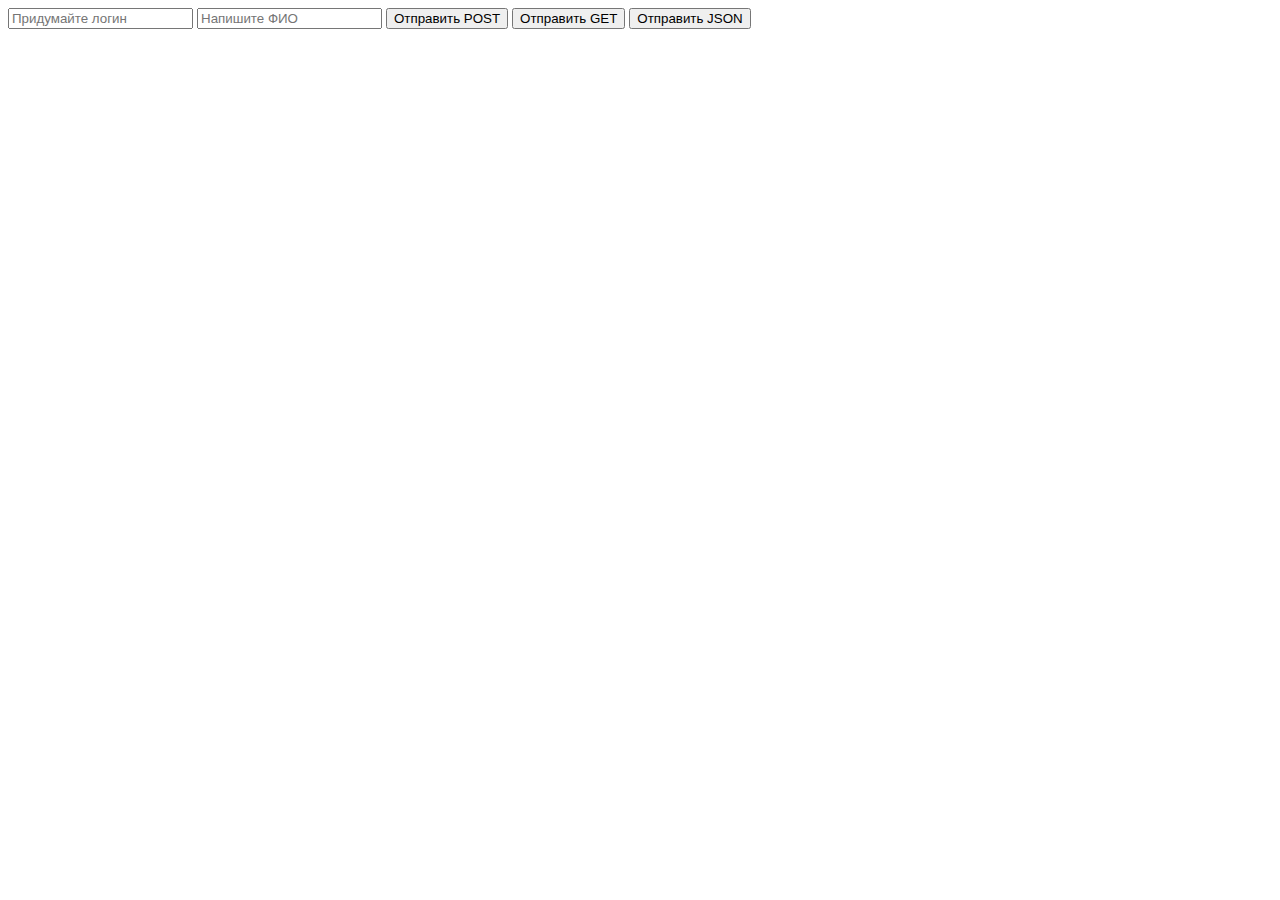
==== reg.html @ f05ca528 "Сделать регистрацию на ажаксе" ====
<!DOCTYPE html>
<html lang="en">
<head>
    <meta charset="UTF-8">
    <meta name="viewport" content="width=device-width, initial-scale=1.0">
    <title>Document</title>
</head>
<body>
    <form action="" method="POST">
        <input type="text" name="login" placeholder="Придумайте логин">
        <input type="text" id="FIO" name="FIO" placeholder="Напишите ФИО">
        <input type="submit" id="addPost" value="Отправить POST">
        <input type="submit" id="addGet" value="Отправить GET">
        <input type="submit" id="addJson" value="Отправить JSON">
    </form>
    <div></div>
    <script src="regScript.js"></script>
</body>
</html>
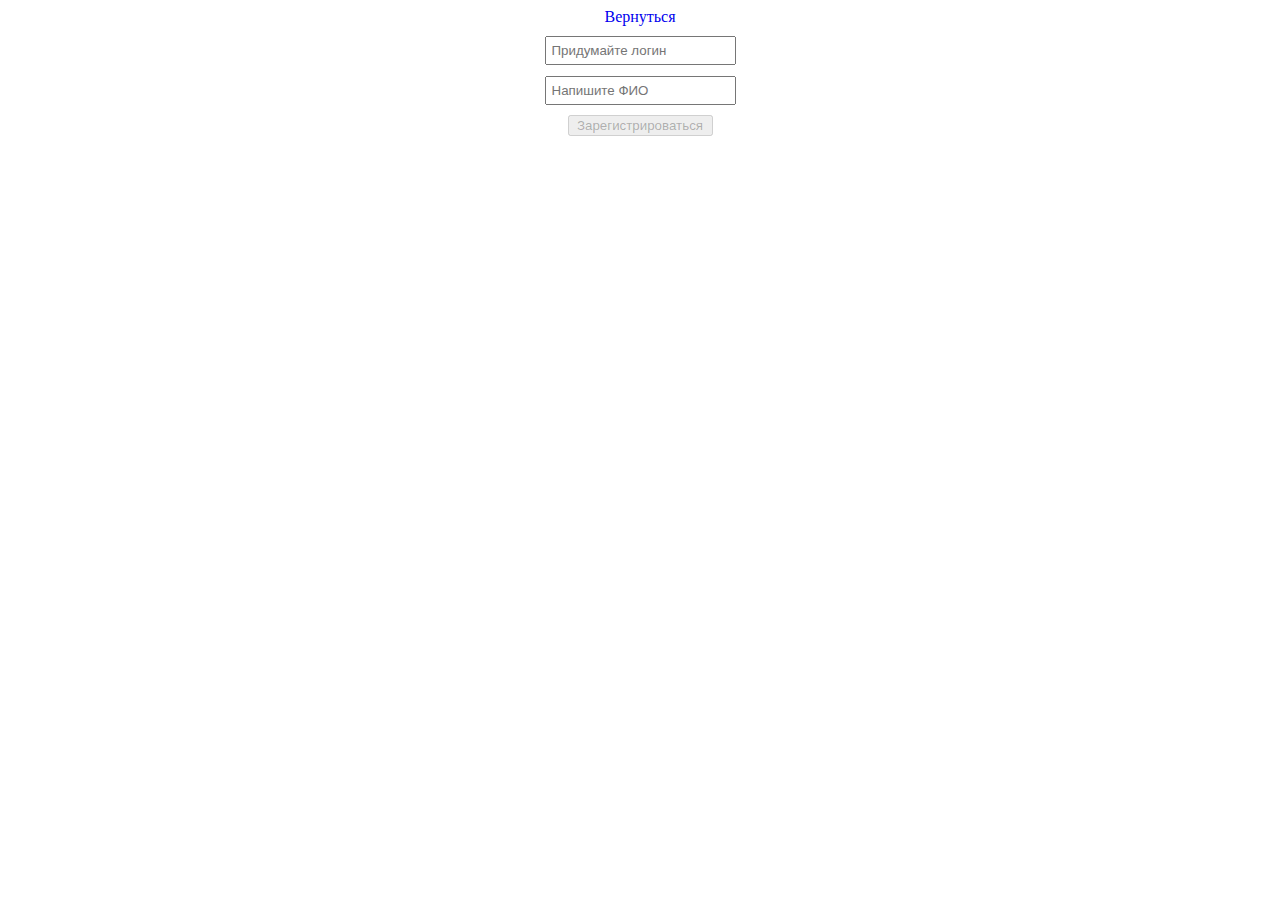
==== commit e046c10b: "Всё работает, сделать красивую анимацию" ====
--- a/reg.html
+++ b/reg.html
@@ -3,17 +3,20 @@
 <head>
     <meta charset="UTF-8">
     <meta name="viewport" content="width=device-width, initial-scale=1.0">
+    <link rel="stylesheet" href="style.css">
     <title>Document</title>
 </head>
-<body>
-    <form action="" method="POST">
+<body class="">
+    <a href="index.html">Вернуться</a>
+    <form action="" method="POST" enctype="multipart/form-data" class="">
         <input type="text" name="login" placeholder="Придумайте логин">
         <input type="text" id="FIO" name="FIO" placeholder="Напишите ФИО">
-        <input type="submit" id="addPost" value="Отправить POST">
-        <input type="submit" id="addGet" value="Отправить GET">
-        <input type="submit" id="addJson" value="Отправить JSON">
+        <input type="submit" id="addPost" value="Зарегистрироваться" disabled>
     </form>
-    <div></div>
+    <div id="modal" class="message hidden">
+        <p>Такой пользователь уже есть</p>
+        <button>Закрыть</button>
+    </div>
     <script src="regScript.js"></script>
 </body>
 </html>--- a/style.css
+++ b/style.css
@@ -0,0 +1,52 @@
+*{
+    text-decoration: none;
+}
+body{
+    display: flex;
+    justify-content: center;
+    align-items: center;
+    flex-direction: column;
+}
+input[type=text]{
+    padding: 5px;
+}
+input[type=submit]{
+    width: 145px;
+}
+form{
+    margin: 10px;
+    width: 230px;
+    height: 100px;
+    display: flex;
+    flex-direction: column;
+    flex-wrap: wrap;
+    justify-content: space-between;
+    align-items: center;
+}
+.message{
+    width: 300px;
+    height: 130px;
+    background-color: #e9a3e8;
+    border: 1px solid black;
+    border-radius: 20px;
+    display: flex;
+    flex-direction: column;
+    justify-content: center;
+    align-items: center;
+    margin: 20px auto;
+    z-index: 4;
+}
+.noneClick{
+    pointer-events: none;
+}
+button{
+    border: 1px solid black;
+    background-color: white;
+    border-radius: 15px;
+}
+.hidden{
+    display: none;
+}
+.dark{
+    background-color: #e2b0d17d;
+}